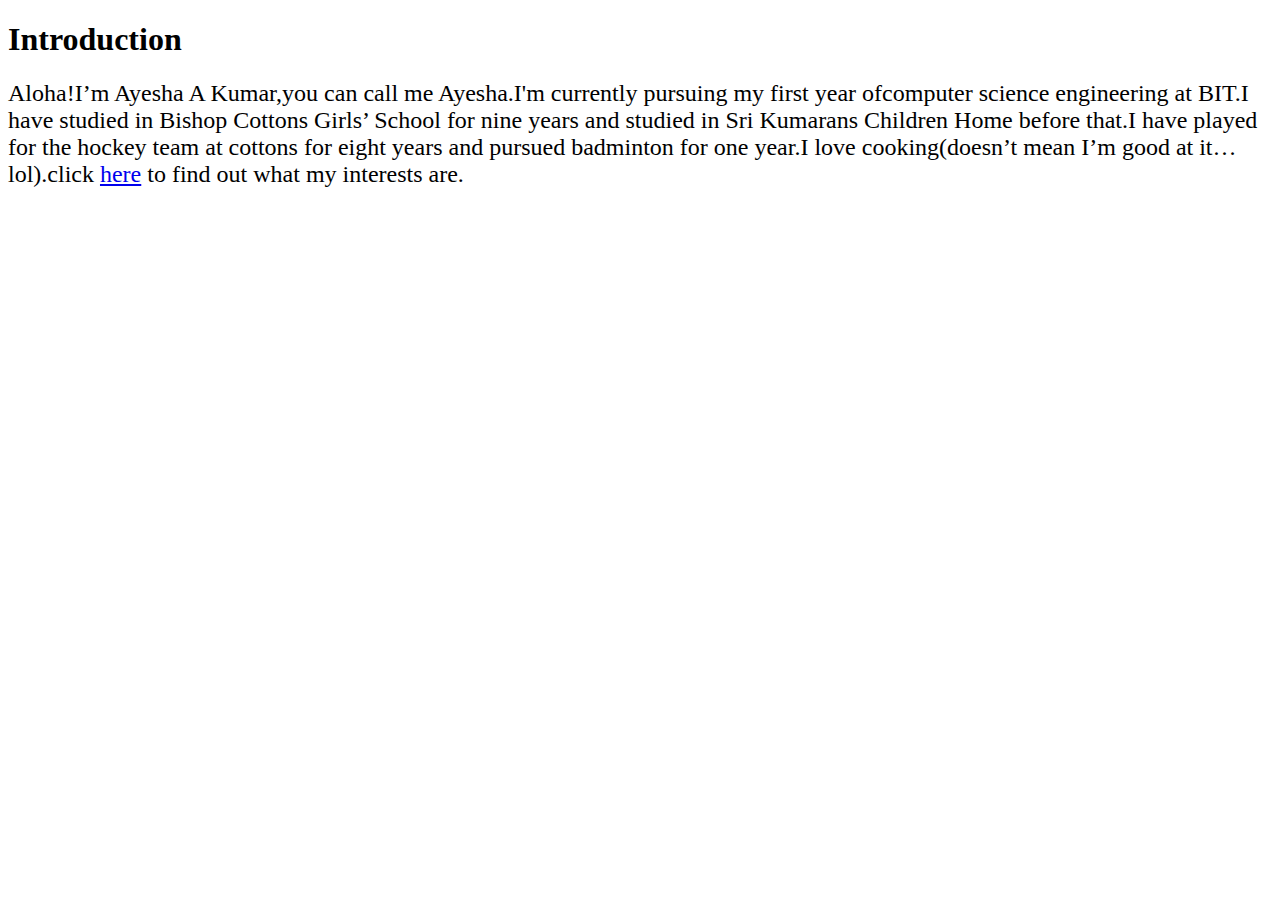
==== index.html @ c0969bbe "first website upload" ====
<!DOCTYPE html>
<html lang="en">
<head>
    <meta charset="UTF-8">
    <meta name="viewport" content="width=device-width, initial-scale=1.0">
    <meta http-equiv="X-UA-Compatible" content="ie=edge">
    <link rel="stylesheet" href="style.css">
    <title>Introduction</title>
</head>
<body>  
    <h1>Introduction</h1>
    <p><font size="5">Aloha!I’m Ayesha A Kumar,you can call me Ayesha.I'm currently pursuing my first year ofcomputer science  engineering at BIT.I have studied in Bishop Cottons Girls’ School for nine years and studied in Sri Kumarans Children Home before that.I  have played  for the hockey team at cottons for eight years and pursued badminton for one year.I  love cooking(doesn’t mean I’m good at it…lol).click <a href=interests.html>here</a> to find out what my interests are.</font></p>
    <img>
</body>
</html>
---- style.css ----
body{
    background-image: url("https://static1.squarespace.com/static/557f3adbe4b0e5926bdf4080/557f3b2be4b043c28126204f/5aae55f9352f533ca55df4dc/1539121487642/Screen+Shot+2018-03-18+at+1.04.53+PM.png?format=1000w");
}
p{
    font-size:70
}
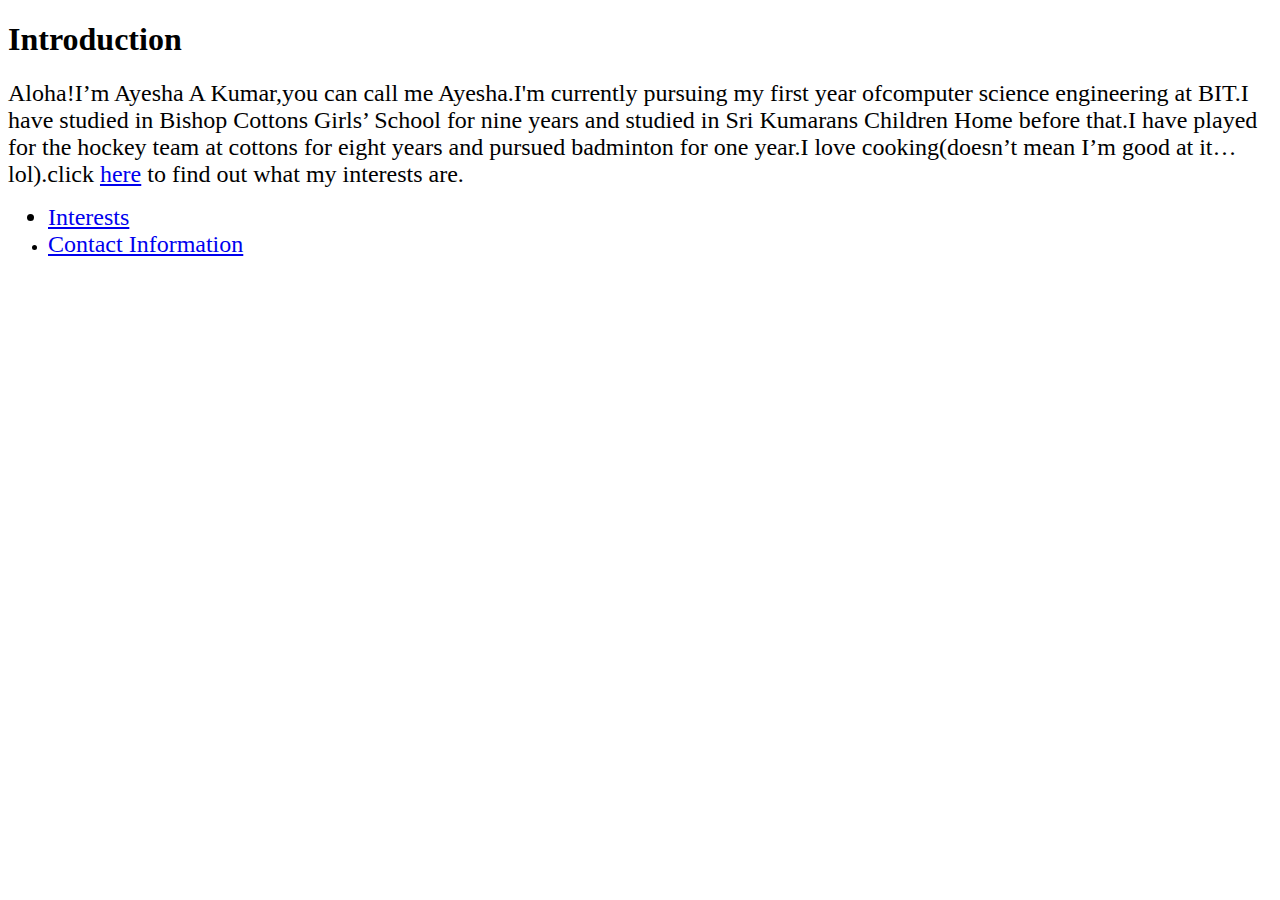
==== commit f06d859a: "first website change" ====
--- a/index.html
+++ b/index.html
@@ -11,6 +11,10 @@
 <body>  
     <h1>Introduction</h1>
     <p><font size="5">Aloha!I’m Ayesha A Kumar,you can call me Ayesha.I'm currently pursuing my first year ofcomputer science  engineering at BIT.I have studied in Bishop Cottons Girls’ School for nine years and studied in Sri Kumarans Children Home before that.I  have played  for the hockey team at cottons for eight years and pursued badminton for one year.I  love cooking(doesn’t mean I’m good at it…lol).click <a href=interests.html>here</a> to find out what my interests are.</font></p>
-    <img>
+    
+    <ul>
+        <font size=5><li><a href="interests.html">Interests</a></li>
+        <li><a href="contacts.html">Contact Information</a></font></li>
+    </ul>
 </body>
 </html>